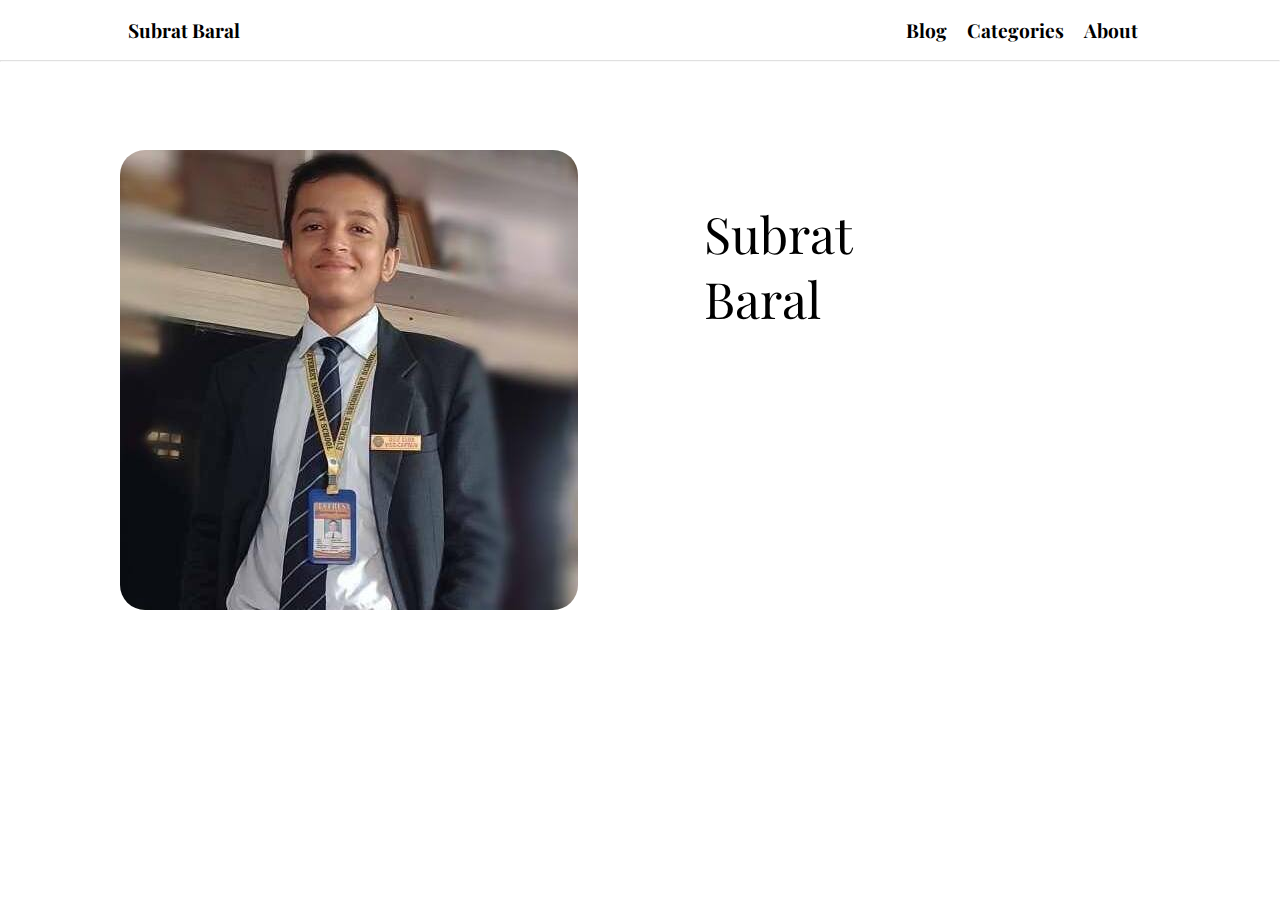
==== index.html @ 7d60f67b "Updated Script and Overall Elements" ====
<!DOCTYPE html>
<html lang="en">
<head>
    <meta charset="UTF-8">
    <meta name="viewport" content="width=device-width, initial-scale=1.0">
    <title>Subrat Baral</title>
    <link rel="stylesheet" href="/css/style.css">
    <link rel="stylesheet" href="/css/image.css">
    <link rel="stylesheet" href="/css/intro.css">
    <link href="https://fonts.googleapis.com/css?family=Karla:400,700" rel="stylesheet">
    <link href="https://fonts.googleapis.com/css?family=Playfair+Display:400,400i,700" rel="stylesheet">

</head>
<body>
    <div class="navbar">
        <div class="nav-item navbar">
            <div class="nav-left">
                <div class="item-name">
                    <a class="name-an nav-an" href="#">Subrat Baral</a> 
                </div>
            </div>
            <div class="nav-right">
                <div class="item-blog">
                    <a class="blog-an nav-an" href="#">Blog</a>
                </div>

                <div class="item-categories">
                    <a class="categories-an nav-an" href="#">Categories</a>
                </div>

                <div class="item-about">
                    <a class="about-an nav-an" href="#">About</a>
                </div>
            </div>
        
        </div>
    </div>
    <hr>

    <div class="body-content">
        <div class="image-responsive">
            <div class="slide-container">
                <div class="image2"><img src="/images/pic-2.jpg" alt="Avatar" class="image"></div>
                <div class="image1"><img src="/images/pic-1.jpg" alt="Avatar" class="image"></div>
            </div>
        </div>
    </div>

    <div class="intro-responsive">
        <div class="intro-pg">
            <div class="intro-name intro-container">
                <p class="intro-name-para intro">
                    Subrat
                </p>
                <p class="inro-name-para intro">
                    Baral
                </p> 
            </div>
            <div class="intro-about intro-container">
                <p class="intro-about-para intro">
                    I'm 
                </p>
                <p class="intro-about-para intro">   
                   <span class="Computer-Science">CS</span> Scholar 
                </p>
            </div>
        </div>
    </div>

    <script src="/js/imageslide.js"></script>
    <script src="/js/textslider.js"></script>
</body>
</html>
---- css/style.css ----
*{
    margin: 0;
    padding: 0;   
}

.navbar {
    height: 60px;
    width: 100%;
    background-color: white;
    color: #323232;
    transition: 1s ease-in;
}

.nav-item{
    display: flex;
    align-items: center;
    justify-content: space-evenly;
}

.nav-an {
    text-decoration: none;
    color: black;
    font-family: "Playfair Display", Georgia, serif;
    /* font-family: "Karla", Arial, sans-serif; */
    font-size: 1.2rem;
    font-weight: bolder;
}

.nav-right{
    display: flex;
    align-items: center;
    height: 60px;
    width: 30%;
    position: absolute;
    left: 70%;
}

.nav-left{
    display: flex;
    align-items: center;
    height: 60px;
    width: 20%;
    margin-left: 10rem;
    position: absolute;
    right: 70%;
}

.blog-an{
    margin:0 10px 0 10px;
}

.categories-an{
    margin:0 10px 0 10px;
}

.about-an{
    margin:0 10px 0 10px;
}

hr{
    opacity: .3;
}

.body-content{
    height: 100%;
    width: 100%;
}

.nav-an:hover{
    text-decoration: underline;
    text-decoration-color: #f30034;
    
}
---- css/image.css ----
.image-responsive {
    width: 458px; 
    height: 460px;
    position:absolute;
    top: 150px;
    overflow: hidden;
    left: 120px;
}

.slide-container{
    display: flex;
    transition: transform 0.3s ease;
}

.image {
    width: 458px;
    height: 460px;
    background-size: cover;
    flex-shrink: 0;
    -drag: none;  
    user-select: none;
    -moz-user-select: none;
    -webkit-user-drag: none;
    -webkit-user-select: none;
    -ms-user-select: none;
    border-radius: 25px;
}
---- css/intro.css ----
.intro-responsive{
    width: 555px;
    height: 130px;
    position: absolute;
    overflow: hidden;
    top: 200px;
    left: 44rem;
}

.intro-pg{
    display:flex ;
}


.intro-container{
    height: 130px;
    width: 555px;
}

.intro{
    height: 65px;
    width: 555px;
    flex-shrink: 0;
    font-family: "Playfair Display", Georgia, serif;
    color: black;
    font-size: 50px;
    -drag: none;  
    user-select: none;
    -moz-user-select: none;
    -webkit-user-drag: none;
    -webkit-user-select: none;
    -ms-user-select: none;
}

.Computer-Science{
    color: green;
    font-weight: bolder;
}
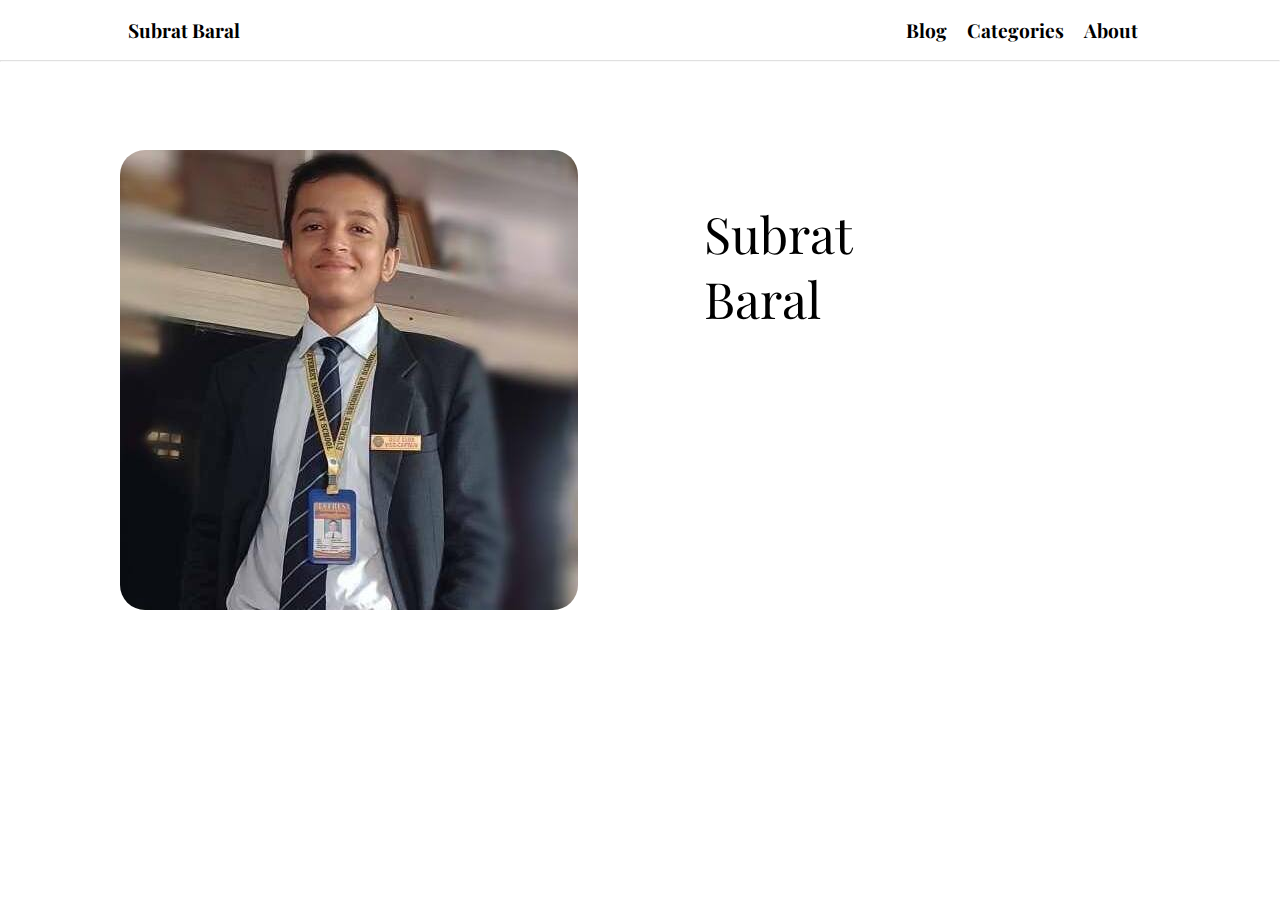
==== commit 47191fce: "Updated the src File name" ====
--- a/index.html
+++ b/index.html
@@ -4,11 +4,12 @@
     <meta charset="UTF-8">
     <meta name="viewport" content="width=device-width, initial-scale=1.0">
     <title>Subrat Baral</title>
-    <link rel="stylesheet" href="/css/style.css">
-    <link rel="stylesheet" href="/css/image.css">
-    <link rel="stylesheet" href="/css/intro.css">
+    <link rel="stylesheet" href="./css/style.css">
+    <link rel="stylesheet" href="./css/image.css">
+    <link rel="stylesheet" href="./css/intro.css">
     <link href="https://fonts.googleapis.com/css?family=Karla:400,700" rel="stylesheet">
     <link href="https://fonts.googleapis.com/css?family=Playfair+Display:400,400i,700" rel="stylesheet">
+    <link rel="stylesheet" href="https://cdnjs.cloudflare.com/ajax/libs/font-awesome/6.6.0/css/all.min.css" integrity="sha512-Kc323vGBEqzTmouAECnVceyQqyqdsSiqLQISBL29aUW4U/M7pSPA/gEUZQqv1cwx4OnYxTxve5UMg5GT6L4JJg==" crossorigin="anonymous" referrerpolicy="no-referrer" />
 
 </head>
 <body>
@@ -32,7 +33,17 @@
                     <a class="about-an nav-an" href="#">About</a>
                 </div>
             </div>
-        
+        </div>
+
+        <div class="nav-hamburger">
+
+            <div class="nav-hamburger-bars" ontouchstart = "barclose()">
+                <i class="fa-solid fa-xmark cancel"></i>
+            </div>
+            <div class="hamburger-icon" ontouchstart = "touchbar()">
+                <i class="fa-solid fa-bars"></i>
+            </div>
+            
         </div>
     </div>
     <hr>
@@ -40,8 +51,8 @@
     <div class="body-content">
         <div class="image-responsive">
             <div class="slide-container">
-                <div class="image2"><img src="/images/pic-2.jpg" alt="Avatar" class="image"></div>
-                <div class="image1"><img src="/images/pic-1.jpg" alt="Avatar" class="image"></div>
+                <div class="image2"><img src="./images/pic-2.jpg" alt="Avatar" class="image"></div>
+                <div class="image1"><img src="./images/pic-1.jpg" alt="Avatar" class="image"></div>
             </div>
         </div>
     </div>
@@ -58,7 +69,7 @@
             </div>
             <div class="intro-about intro-container">
                 <p class="intro-about-para intro">
-                    I'm 
+                    I'm
                 </p>
                 <p class="intro-about-para intro">   
                    <span class="Computer-Science">CS</span> Scholar 
@@ -67,7 +78,8 @@
         </div>
     </div>
 
-    <script src="/js/imageslide.js"></script>
-    <script src="/js/textslider.js"></script>
+    <script src="./js/imageslide.js"></script>
+    <script src="./js/textslider.js"></script>
+    <script src="./js/responsivenav.js"></script>
 </body>
-</html>+</html>
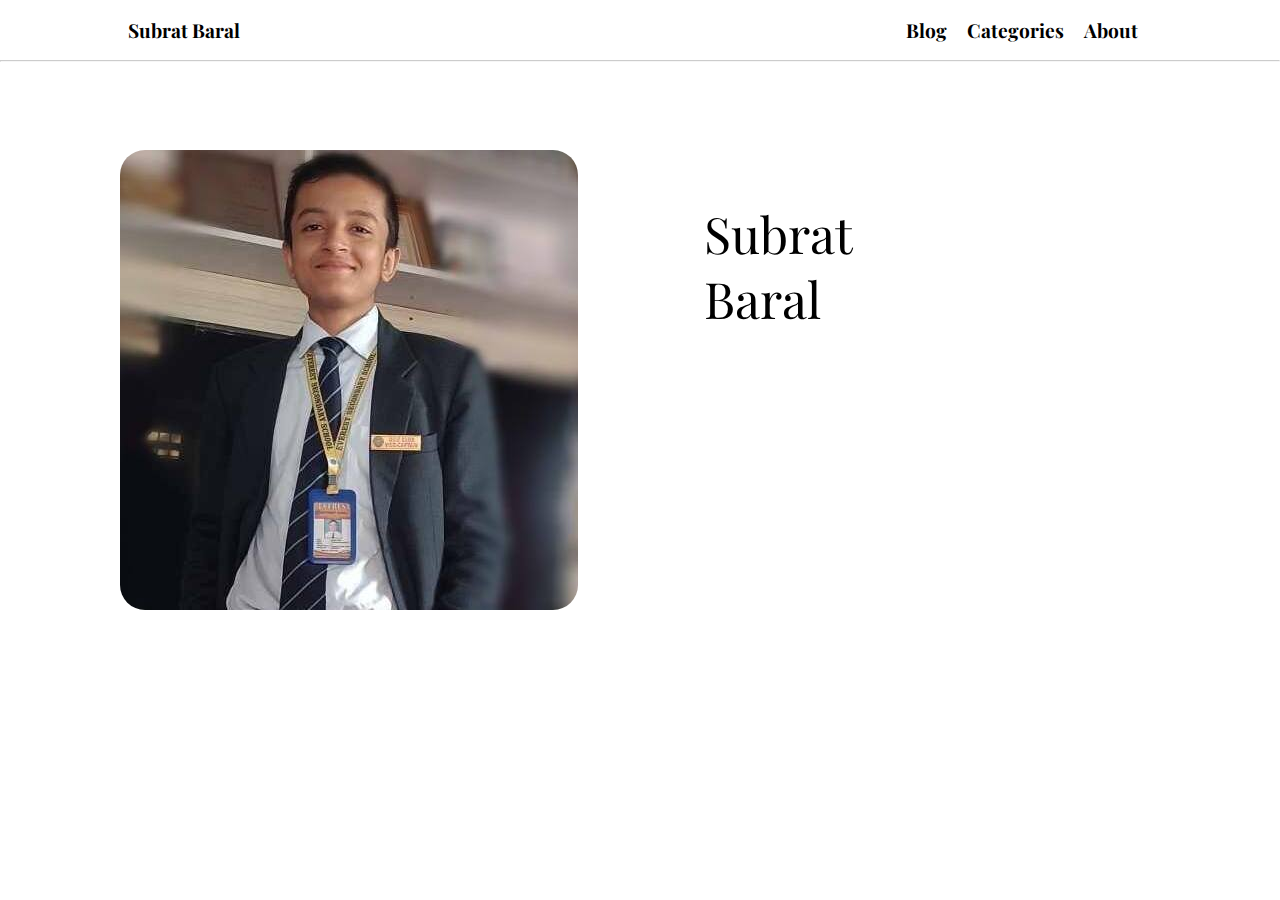
==== commit 1c776749: "Changes in Light Modes" ====
--- a/index.html
+++ b/index.html
@@ -10,6 +10,8 @@
     <link href="https://fonts.googleapis.com/css?family=Karla:400,700" rel="stylesheet">
     <link href="https://fonts.googleapis.com/css?family=Playfair+Display:400,400i,700" rel="stylesheet">
     <link rel="stylesheet" href="https://cdnjs.cloudflare.com/ajax/libs/font-awesome/6.6.0/css/all.min.css" integrity="sha512-Kc323vGBEqzTmouAECnVceyQqyqdsSiqLQISBL29aUW4U/M7pSPA/gEUZQqv1cwx4OnYxTxve5UMg5GT6L4JJg==" crossorigin="anonymous" referrerpolicy="no-referrer" />
+    <link rel = "icon"  href="./images/favicon.jpg" type="image/x-icon">
+
 
 </head>
 <body>
@@ -31,6 +33,9 @@
 
                 <div class="item-about">
                     <a class="about-an nav-an" href="#">About</a>
+                </div>
+                <div class="light-mode" onclick = "modechange()">
+                    <i class="fa-solid fa-moon nav-an mode-an"></i>
                 </div>
             </div>
         </div>
--- a/css/style.css
+++ b/css/style.css
@@ -1,6 +1,11 @@
 *{
     margin: 0;
     padding: 0;   
+}
+
+body{
+    max-width: 100%;
+    overflow-x: hidden;
 }
 
 .navbar {
@@ -8,7 +13,6 @@
     width: 100%;
     background-color: white;
     color: #323232;
-    transition: 1s ease-in;
 }
 
 .nav-item{
@@ -57,8 +61,19 @@
     margin:0 10px 0 10px;
 }
 
+.light-mode{
+    display: flex;
+    position: absolute;
+    right: 15px;
+}
+
+.mode-an{
+    margin:0 10px 0 10px;
+}
+
+
 hr{
-    opacity: .3;
+    opacity: .5;
 }
 
 .body-content{
@@ -69,8 +84,139 @@
 .nav-an:hover{
     text-decoration: underline;
     text-decoration-color: #f30034;
-    
-}
-
-
-
+}
+
+.nav-hamburger{
+    visibility: hidden;
+}
+
+
+.hamburger-icon{
+    height: 29px;
+    width: 20px;
+    position: absolute;
+    right: 20px;
+    top: 25px;
+}
+
+.fa-bars{
+    color: black;
+    height: 29px;
+    width: 20px;
+    font-size: 22px;
+}
+
+.nav-hamburger-bars{
+    background-color: rgb(137, 124, 124);
+    height: 636px;
+    width: 220px;
+    padding:64px 40px 40px 40px ;
+    position: absolute;
+    right: 0px;
+    top: 0px;
+    z-index: 1;
+}
+
+
+.cancel{
+    color: black;
+    height: 29px;
+    width: 20px;
+    font-size: 22px;
+    position:absolute;
+    left: 260px;
+    top: 20px;
+}
+
+
+@media only screen and (min-width: 359px) and (max-width:841px){
+    body{
+        width: 360px;
+    }
+
+    .nav-hamburger{
+        visibility: visible;
+    }
+
+    .nav-hamburger-bars{
+        visibility: hidden;
+        
+    }
+
+    .nav-left{ 
+         display: none;
+    }
+
+    .nav-right{
+        display: none;
+    } 
+}
+
+@media only screen and (min-width: 390px) and (max-width: 400px){
+    body{
+        width: 390px;
+    }
+
+    .nav-hamburger{
+        visibility: visible;
+    }
+
+    .nav-hamburger-bars{
+        visibility: hidden;
+        
+    }
+
+    .nav-left{ 
+         display: none;
+    }
+
+    .nav-right{
+        display: none;
+    } 
+}
+
+@media only screen and (min-width: 412px) and (max-width: 500px){
+    body{
+        width: 412px;
+    }
+
+    .nav-hamburger{
+        visibility: visible;
+    }
+
+    .nav-hamburger-bars{
+        visibility: hidden;
+        
+    }
+
+    .nav-left{ 
+         display: none;
+    }
+
+    .nav-right{
+        display: none;
+    } 
+}
+
+@media only screen and (min-width: 768px) and (max-width: 841px){
+    body{
+        width: 768px;
+    }
+
+    .nav-hamburger{
+        visibility: visible;
+    }
+
+    .nav-hamburger-bars{
+        visibility: hidden;
+        
+    }
+
+    .nav-left{ 
+         display: none;
+    }
+
+    .nav-right{
+        display: none;
+    } 
+}--- a/css/image.css
+++ b/css/image.css
@@ -9,7 +9,7 @@
 
 .slide-container{
     display: flex;
-    transition: transform 0.3s ease;
+    transition: transform 0.9s ease;
 }
 
 .image {
@@ -25,3 +25,17 @@
     -ms-user-select: none;
     border-radius: 25px;
 }
+
+@media only screen and (min-width: 359px) and (max-width:841px){
+    .image-responsive {
+        height: 352px;
+        width: 340px;
+        left: 0px;
+    }
+
+    .image{
+        height: 352px;
+        width: 340px;
+    }
+
+}    